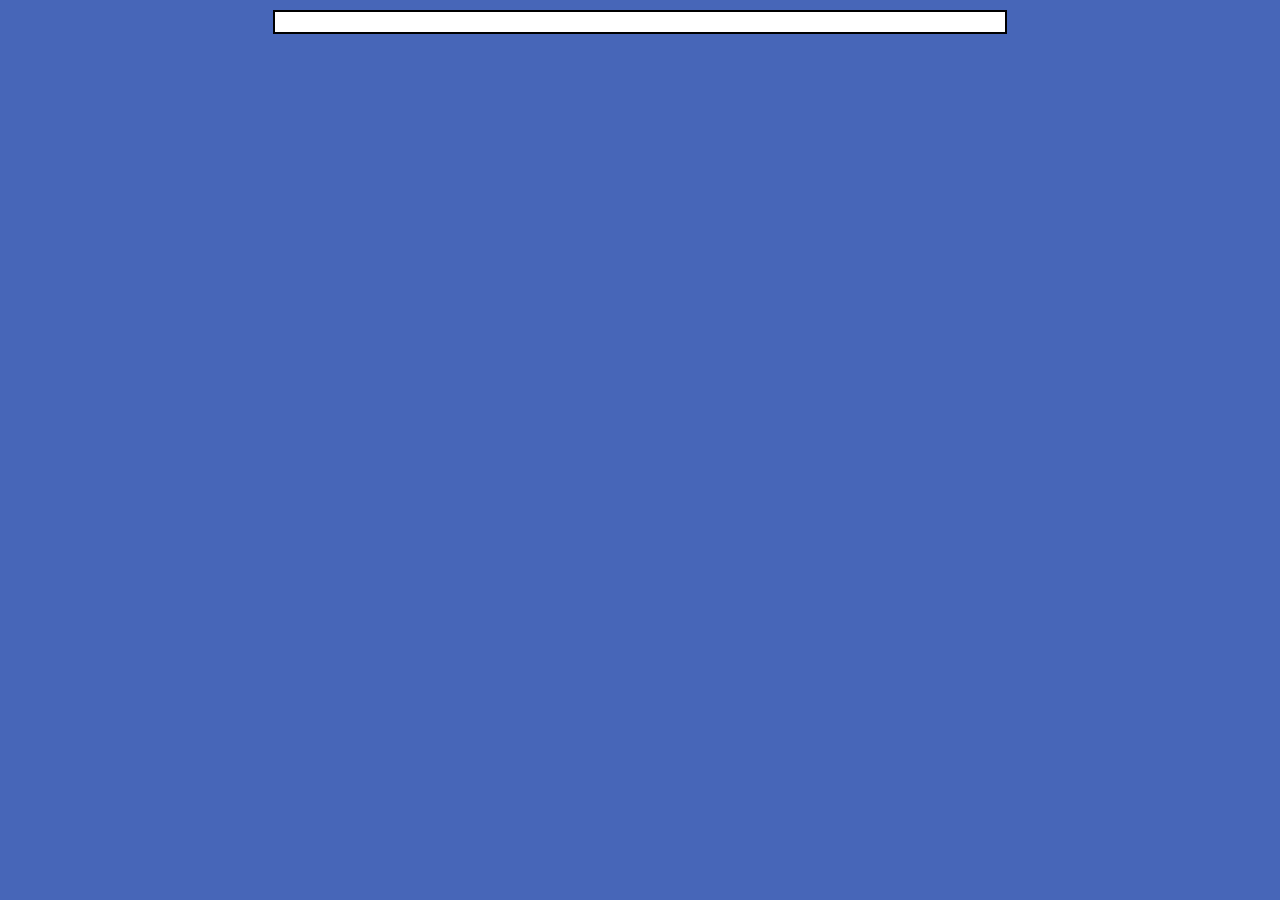
==== order.html @ 2ec82c0b "Compiling" ====
<!DOCTYPE html PUBLIC "-//W3C//DTD XHTML 1.0 Transitional//EN" 
   "http://www.w3.org/TR/xhtml1/DTD/xhtml1-transitional.dtd">
<html xmlns="http://www.w3.org/1999/xhtml">
<head>
<meta http-equiv="Content-Language" content="en-za" />
<meta http-equiv="Content-Type" content="text/html; charset=utf-8" />
<link rel="stylesheet" href="CSS/styling.css">
<title>ORDER</title>

</head>

<body>
<div id="page">

	<div id="main">

	</div>
	
</div>
<script src="script/script.js"></script>
</body>
</html>
---- CSS/styling.css ----
/* Examination number */

body {
    font-family: Arial, Helvetica, sans-serif;
	font-size: 85%;
	background-color: #4766B8;
    margin: 0;
	padding: 0; }

#page {
	width: 710px;
	background-color: white;
	margin: 10px auto;
	border: 2px solid black;
	padding: 10px; }

#banner {
    margin-bottom: 1em;
	height: 70px }

#navigation {
	margin-top: 1em;
	height: 45px;
	background-color: white; }
	
#sidebar {
	width: 150px;
	height: 370px;
	background-color: white;
	margin-bottom: .7em;
	float: left; }

.copyright {
    font-size: 90%;
    text-align: right; 
	margin: 0; }
	
/* the styles for the table*/

caption {
	font-family: Arial, Helvetica, sans-serif;
	font-weight: bold;
	margin-top: 25px;
	margin-bottom: 10px;
	font-size: 150%;
	color: #4766B8; }

td, th {
	border: 1px solid black;
	padding: .2em .7em;
	font-size: 95%; }	
	
.alignRight {
	text-align: right; }
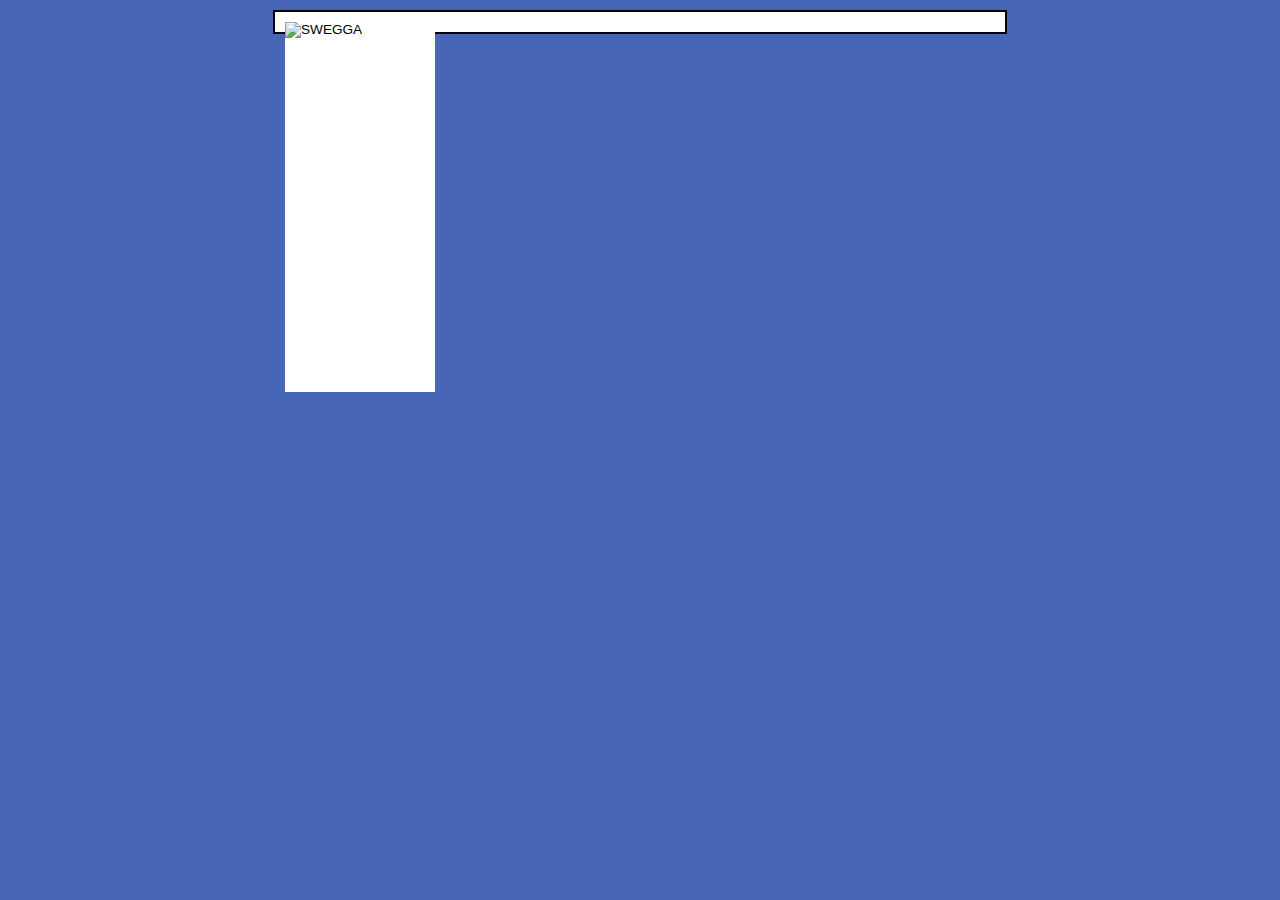
==== commit 17ad8999: "Style" ====
--- a/order.html
+++ b/order.html
@@ -4,7 +4,7 @@
 <head>
 <meta http-equiv="Content-Language" content="en-za" />
 <meta http-equiv="Content-Type" content="text/html; charset=utf-8" />
-<link rel="stylesheet" href="CSS/styling.css">
+<link rel="stylesheet" href="CSS/styling.css"> <!--1.2.1-->
 <title>ORDER</title>
 
 </head>
@@ -16,6 +16,9 @@
 
 	</div>
 	
+    <div id="sidebar">
+        <img src=" https://simanyests.github.io/Images/swegga[1].jpg" height="350px" width="150px" alt="SWEGGA">
+    </div>
 </div>
 <script src="script/script.js"></script>
 </body>
--- a/CSS/styling.css
+++ b/CSS/styling.css
@@ -51,4 +51,23 @@
 	font-size: 95%; }	
 	
 .alignRight {
-	text-align: right; }+	text-align: right; }
+/*1.1.1*/
+#main{
+	margin-left: 150px;
+}
+/*1.1.2*/
+table{
+	border: 1px solid black;
+	border-collapse: collapse;
+}
+/*1.1.3*/
+footer{
+	margin-top: 5ems;
+	border-top: 2px solid gray;
+	padding-top: 7ems;
+	clear: left;
+}
+
+/*Simanye Somdaka*/
+
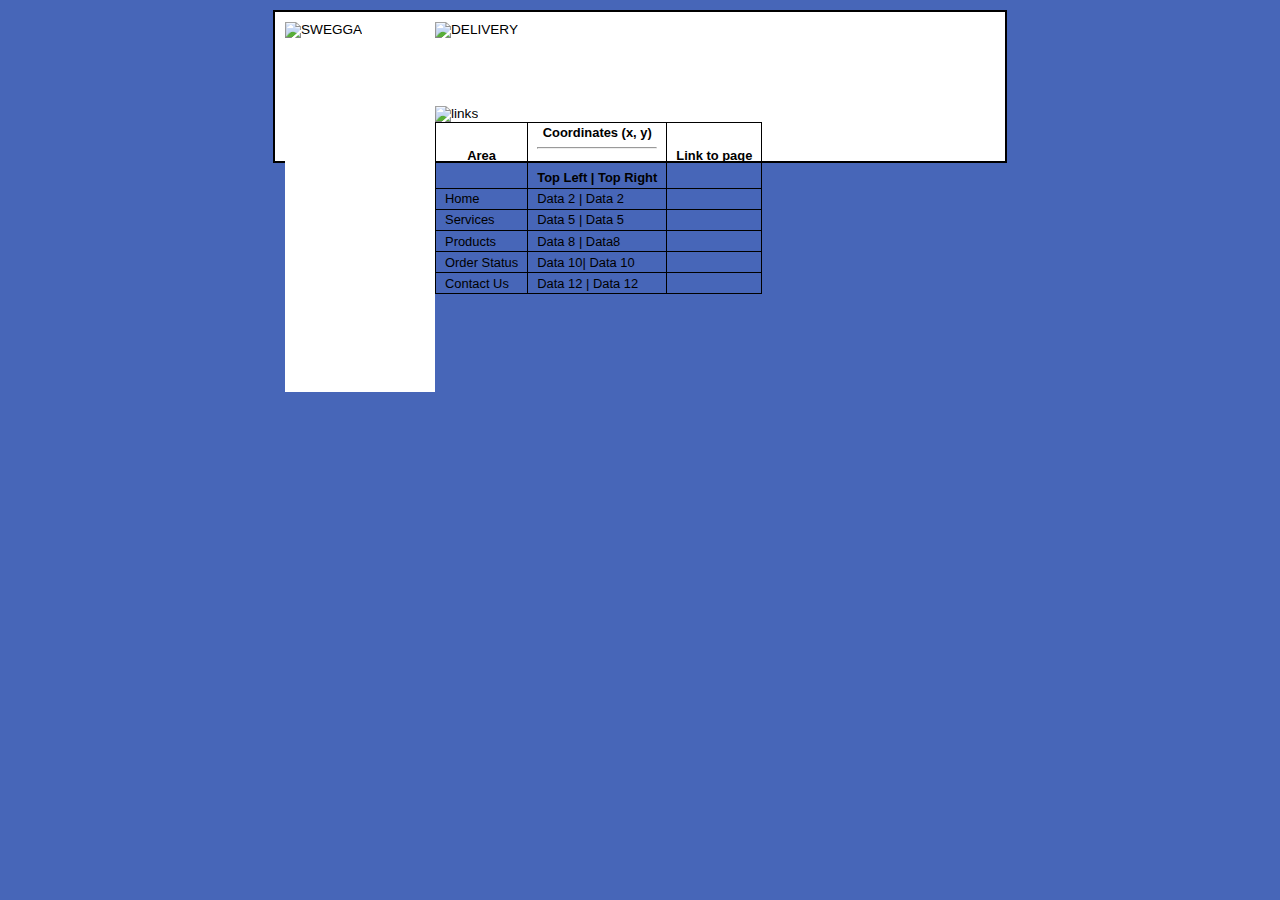
==== commit 43067cef: "Table" ====
--- a/order.html
+++ b/order.html
@@ -16,9 +16,55 @@
 
 	</div>
 	
-    <div id="sidebar">
-        <img src=" https://simanyests.github.io/Images/swegga[1].jpg" height="350px" width="150px" alt="SWEGGA">
+    <div id="sidebar"> <!--1.2.2-->
+        <img src="https://simanyests.github.io/Images/swegga[1].jpg" height="350px" width="150px" alt="SWEGGA">
     </div>
+
+    <div id="banner"> <!--1.2.3-->
+        <img src="https://simanyests.github.io/Images/delivery[1].gif" height="85px" width="300px" alt="DELIVERY"> 
+    </div>
+
+    <div id="navigation">
+        <img src="https://simanyests.github.io/Images/links[1].gif" height="56px" width="560px" alt="links">
+
+        <table>
+            <thead>
+                <tr>
+                    <th>Area</th>
+                    <th>Coordinates (x, y) <hr> <br> Top Left | Top Right</th>
+                    <br>
+                    <th>Link to page</th>
+                </tr>
+            </thead>
+            <tbody>
+                <tr>
+                    <td>Home</td>
+                    <td>Data 2 | Data 2</td>
+                    <td></td>
+                </tr>
+                <tr>
+                    <td>Services</td>
+                    <td>Data 5 | Data 5</td>
+                    <td></td>
+                </tr>
+                <tr>
+                    <td>Products</td>
+                    <td>Data 8 | Data8</td>
+                    <td></td>
+                </tr>
+                <tr>
+                    <td>Order Status</td>
+                    <td>Data 10| Data 10</td>
+                    <td></td>
+                </tr>
+                <tr>
+                    <td>Contact Us</td>
+                    <td>Data 12 | Data 12</td>
+                    <td></td>
+                </tr>
+            </tbody>
+        </table>
+    
 </div>
 <script src="script/script.js"></script>
 </body>
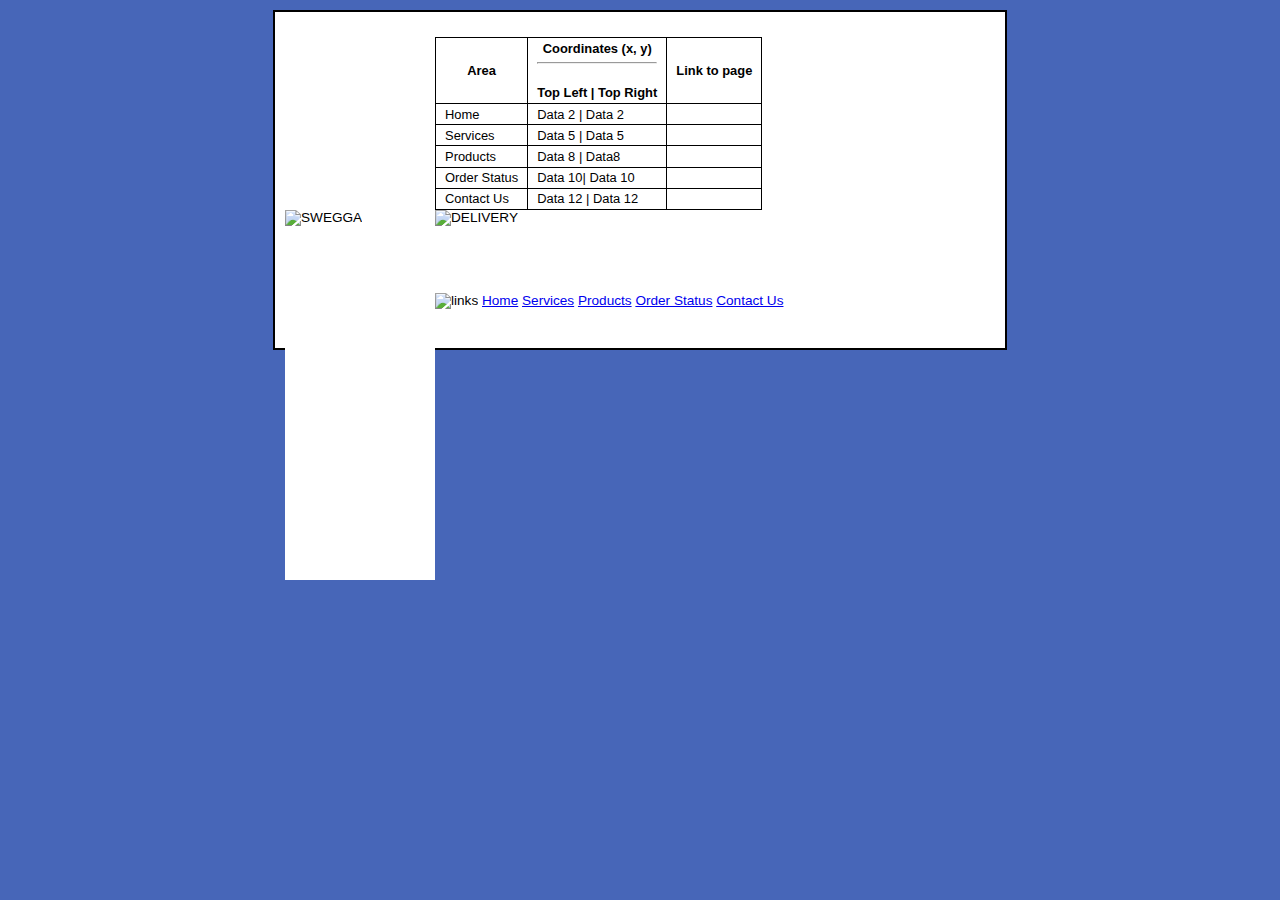
==== commit 94eade7d: "Nav" ====
--- a/order.html
+++ b/order.html
@@ -13,6 +13,45 @@
 <div id="page">
 
 	<div id="main">
+        <form action="orders"> <!--2.1-->
+            <table>
+                <thead>
+                    <tr>
+                        <th>Area</th>
+                        <th>Coordinates (x, y) <hr> <br> Top Left | Top Right</th>
+                        <br>
+                        <th>Link to page</th>
+                    </tr>
+                </thead>
+                <tbody>
+                    <tr>
+                        <td>Home</td>
+                        <td>Data 2 | Data 2</td>
+                        <td></td>
+                    </tr>
+                    <tr>
+                        <td>Services</td>
+                        <td>Data 5 | Data 5</td>
+                        <td></td>
+                    </tr>
+                    <tr>
+                        <td>Products</td>
+                        <td>Data 8 | Data8</td>
+                        <td></td>
+                    </tr>
+                    <tr>
+                        <td>Order Status</td>
+                        <td>Data 10| Data 10</td>
+                        <td></td>
+                    </tr>
+                    <tr>
+                        <td>Contact Us</td>
+                        <td>Data 12 | Data 12</td>
+                        <td></td>
+                    </tr>
+                </tbody>
+            </table>
+        </form>
 
 	</div>
 	
@@ -24,47 +63,13 @@
         <img src="https://simanyests.github.io/Images/delivery[1].gif" height="85px" width="300px" alt="DELIVERY"> 
     </div>
 
-    <div id="navigation">
+    <div id="navigation"> <!--1.2.4-->
         <img src="https://simanyests.github.io/Images/links[1].gif" height="56px" width="560px" alt="links">
-
-        <table>
-            <thead>
-                <tr>
-                    <th>Area</th>
-                    <th>Coordinates (x, y) <hr> <br> Top Left | Top Right</th>
-                    <br>
-                    <th>Link to page</th>
-                </tr>
-            </thead>
-            <tbody>
-                <tr>
-                    <td>Home</td>
-                    <td>Data 2 | Data 2</td>
-                    <td></td>
-                </tr>
-                <tr>
-                    <td>Services</td>
-                    <td>Data 5 | Data 5</td>
-                    <td></td>
-                </tr>
-                <tr>
-                    <td>Products</td>
-                    <td>Data 8 | Data8</td>
-                    <td></td>
-                </tr>
-                <tr>
-                    <td>Order Status</td>
-                    <td>Data 10| Data 10</td>
-                    <td></td>
-                </tr>
-                <tr>
-                    <td>Contact Us</td>
-                    <td>Data 12 | Data 12</td>
-                    <td></td>
-                </tr>
-            </tbody>
-        </table>
-    
+        <a id="Home" href="order.html">Home</a>
+        <a id="Services" href="services.html">Services</a>
+        <a id="Products" href="products.html">Products</a>
+        <a id="ORDST" href="orderStatus.html">Order Status</a>
+        <a id="CONTUS" href="contactUs.html">Contact Us</a>
 </div>
 <script src="script/script.js"></script>
 </body>
--- a/CSS/styling.css
+++ b/CSS/styling.css
@@ -71,3 +71,22 @@
 
 /*Simanye Somdaka*/
 
+#Home{
+	
+}
+
+#Services{
+
+}
+
+#Products{
+
+}
+
+#ORDST{
+
+}
+
+#CONTUS{
+	
+}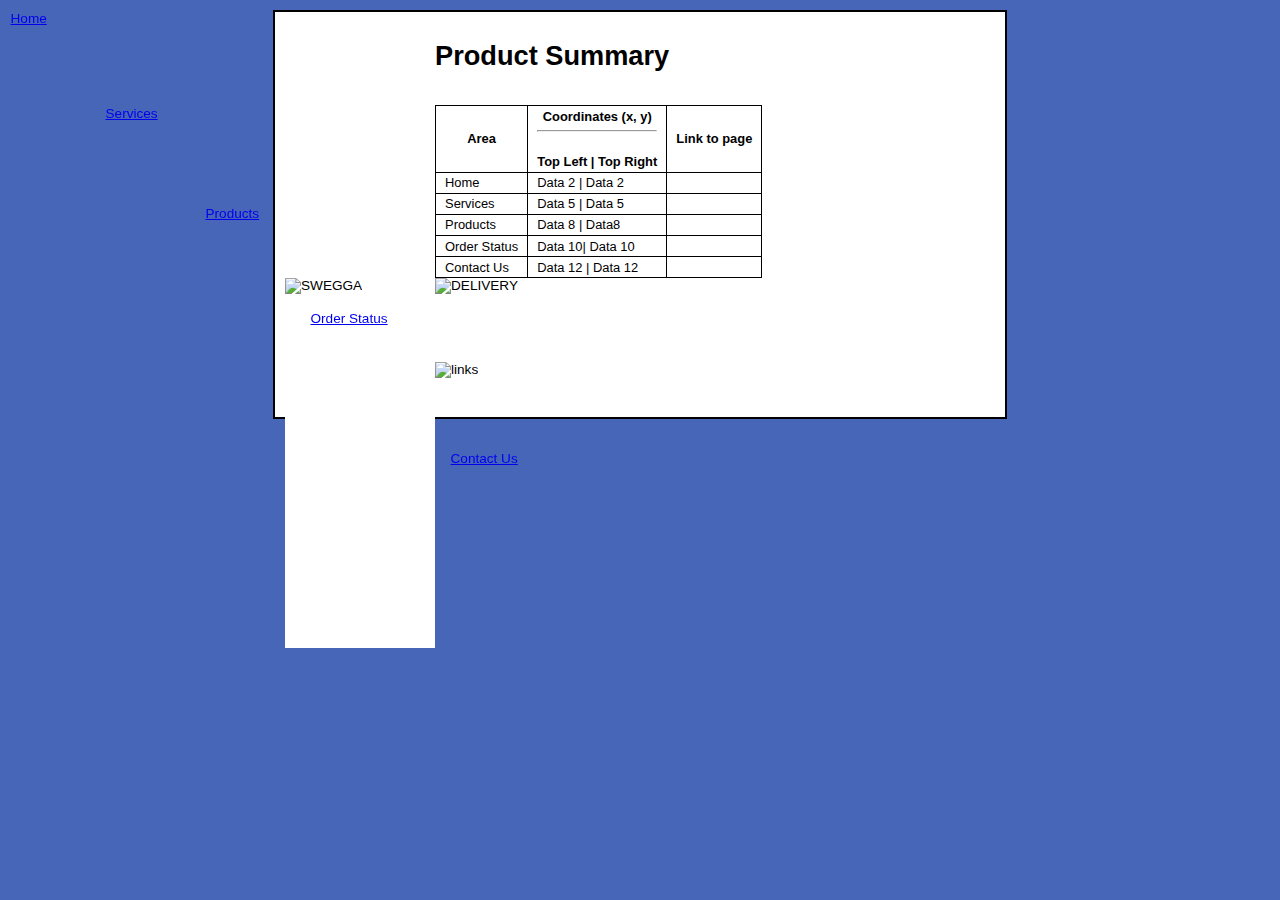
==== commit 8c2ae425: "Table" ====
--- a/order.html
+++ b/order.html
@@ -5,7 +5,7 @@
 <meta http-equiv="Content-Language" content="en-za" />
 <meta http-equiv="Content-Type" content="text/html; charset=utf-8" />
 <link rel="stylesheet" href="CSS/styling.css"> <!--1.2.1-->
-<title>ORDER</title>
+<title>SIMANYE SOMDAKA</title>
 
 </head>
 
@@ -14,7 +14,8 @@
 
 	<div id="main">
         <form action="orders"> <!--2.1-->
-            <table>
+            <h1>Product Summary</h1>
+            <table> <!--2.2.1-->
                 <thead>
                     <tr>
                         <th>Area</th>
--- a/CSS/styling.css
+++ b/CSS/styling.css
@@ -72,21 +72,41 @@
 /*Simanye Somdaka*/
 
 #Home{
-	
+	position: fixed;
+	top: 10.5px;
+	left: 10.5px;
+	bottom: 95.35px;
+	right: 95.35px;
 }
 
 #Services{
-
+	position: fixed;
+	top: 105.5px;
+	left: 105.5px;
+	bottom: 190.35px;
+	right: 190.35px;
 }
 
 #Products{
-
+	position: fixed;
+	top: 205.5px;
+	left: 205.5px;
+	bottom: 300.35px;
+	right: 300.35px;
 }
 
 #ORDST{
-
+	position: fixed;
+	top: 310.5px;
+	left: 310.5px;
+	bottom: 440.35px;
+	right: 440.35px;
 }
 
 #CONTUS{
-	
+	position: fixed;
+	top: 450.5px;
+	left: 450.5px;
+	bottom: 555.35px;
+	right: 555.35px;
 }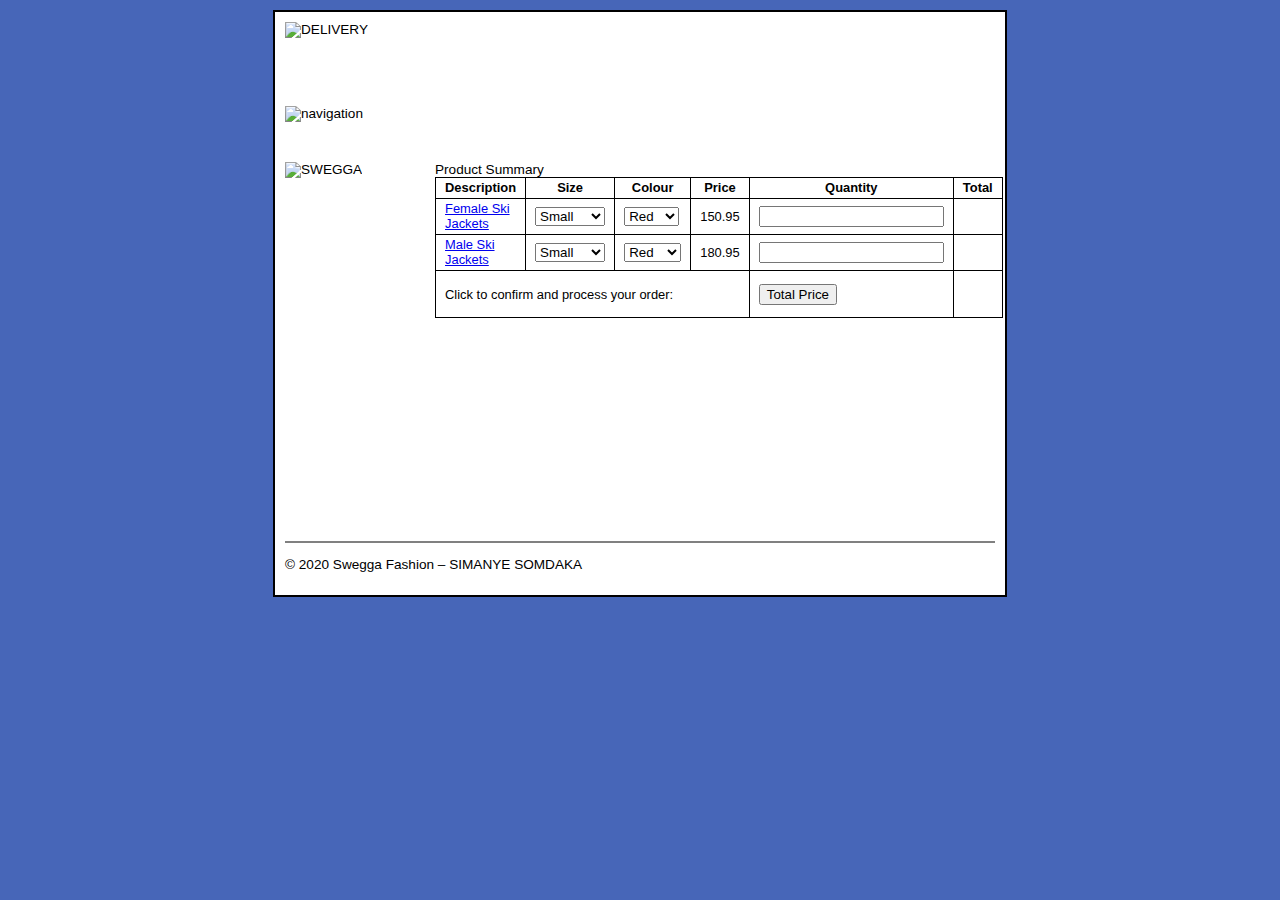
==== commit 48d5ef1d: "YK]" ====
--- a/order.html
+++ b/order.html
@@ -12,66 +12,102 @@
 <body>
 <div id="page">
 
+    <div id="banner"> <!--1.2.3-->
+        <img src="https://simanyests.github.io/Images/delivery[1].gif" height="85px" width="300px" alt="DELIVERY"> 
+    </div>
+
+    <div id="navigation"> <!--1.2.4-->
+        <img src="https://simanyests.github.io/Images/links[1].gif" alt="navigation" usemap="#home">
+
+        <map name="home">
+            <area shape="rect" coords="10,5,95,35" href="order.html">
+            <area shape="rect" coords="105,5,190,35" href="services.html">
+            <area shape="rect" coords="205,5,300,35" href="products.html">
+            <area shape="" coords="310,5,440,35" href="orderStatus.html">
+            <area shape="" coords="450,5,555,35" href="contactUs.html">
+        </map>
+</div>
+
+<div id="sidebar"> <!--1.2.2-->
+    <img src="https://simanyests.github.io/Images/swegga[1].jpg" height="350px" width="150px" alt="SWEGGA">
+</div>
+
 	<div id="main">
         <form action="orders"> <!--2.1-->
-            <h1>Product Summary</h1>
-            <table> <!--2.2.1-->
-                <thead>
+            <caption>Product Summary</caption> <!--2.2.1-->
+            <table> 
+                <thead> <!--2.2.2-->
                     <tr>
-                        <th>Area</th>
-                        <th>Coordinates (x, y) <hr> <br> Top Left | Top Right</th>
-                        <br>
-                        <th>Link to page</th>
+                        <th>Description</th>
+                        <th>Size</th>
+                        <th>Colour</th>
+                        <th>Price</th>
+                        <th>Quantity</th>
+                        <th>Total</th>
                     </tr>
                 </thead>
-                <tbody>
+                <tbody> <!--2.2.3-->
                     <tr>
-                        <td>Home</td>
-                        <td>Data 2 | Data 2</td>
-                        <td></td>
+                        <td><a href="female.html">Female Ski Jackets</a></td> <!--2.2.3 (a)-->
+                        <td><select>
+                            <option>Small</option>
+                            <option>Medium</option>
+                            <option>Large</option>
+                            
+                        </select></td>
+                        
+                        <td><select>
+                            <option>Red</option>
+                            <option>Pink</option>
+                            <option>Black</option>
+                        </select></td>
+
+                        <td>150.95</td>
+                        <td><input type="number"></td>
+                        <td class="female output" output></td>
                     </tr>
                     <tr>
-                        <td>Services</td>
-                        <td>Data 5 | Data 5</td>
-                        <td></td>
-                    </tr>
-                    <tr>
-                        <td>Products</td>
-                        <td>Data 8 | Data8</td>
-                        <td></td>
-                    </tr>
-                    <tr>
-                        <td>Order Status</td>
-                        <td>Data 10| Data 10</td>
-                        <td></td>
-                    </tr>
-                    <tr>
-                        <td>Contact Us</td>
-                        <td>Data 12 | Data 12</td>
-                        <td></td>
-                    </tr>
+                        <td><a href="male.html">Male Ski Jackets</a></td>
+                        <td><select>
+                            <option>Small</option>
+                            <option>Medium</option>
+                            <option>Large</option>
+                        </select></td>
+                        
+                        <td><select>
+                            <option>Red</option>
+                            <option>Blue</option>
+                            <option>White</option>
+                        </select></td>
+
+                        <td>180.95</td>
+                        <td><input type="number"></td>
+                        <td class="male output" output></td>
+
+                        <tr>
+                        <td colspan="4">
+                                <p>Click to confirm and process your order:</p>
+                            </td>
+                            <td>
+                                <button type="submit">Total Price</button>
+                            </td>
+                            <td class="total output" output></td>
+                        </tr>
                 </tbody>
             </table>
         </form>
 
 	</div>
 	
-    <div id="sidebar"> <!--1.2.2-->
-        <img src="https://simanyests.github.io/Images/swegga[1].jpg" height="350px" width="150px" alt="SWEGGA">
-    </div>
+   
 
-    <div id="banner"> <!--1.2.3-->
-        <img src="https://simanyests.github.io/Images/delivery[1].gif" height="85px" width="300px" alt="DELIVERY"> 
-    </div>
+   
 
-    <div id="navigation"> <!--1.2.4-->
-        <img src="https://simanyests.github.io/Images/links[1].gif" height="56px" width="560px" alt="links">
-        <a id="Home" href="order.html">Home</a>
-        <a id="Services" href="services.html">Services</a>
-        <a id="Products" href="products.html">Products</a>
-        <a id="ORDST" href="orderStatus.html">Order Status</a>
-        <a id="CONTUS" href="contactUs.html">Contact Us</a>
-</div>
+   
+
+<footer>
+    <p>&copy; 2020 Swegga Fashion – SIMANYE SOMDAKA</p>
+</footer>
 <script src="script/script.js"></script>
 </body>
 </html>--- a/CSS/styling.css
+++ b/CSS/styling.css
@@ -20,7 +20,8 @@
 
 #navigation {
 	margin-top: 1em;
-	height: 45px;
+	height: 56px;
+	width: 560px;
 	background-color: white; }
 	
 #sidebar {
@@ -69,44 +70,3 @@
 	clear: left;
 }
 
-/*Simanye Somdaka*/
-
-#Home{
-	position: fixed;
-	top: 10.5px;
-	left: 10.5px;
-	bottom: 95.35px;
-	right: 95.35px;
-}
-
-#Services{
-	position: fixed;
-	top: 105.5px;
-	left: 105.5px;
-	bottom: 190.35px;
-	right: 190.35px;
-}
-
-#Products{
-	position: fixed;
-	top: 205.5px;
-	left: 205.5px;
-	bottom: 300.35px;
-	right: 300.35px;
-}
-
-#ORDST{
-	position: fixed;
-	top: 310.5px;
-	left: 310.5px;
-	bottom: 440.35px;
-	right: 440.35px;
-}
-
-#CONTUS{
-	position: fixed;
-	top: 450.5px;
-	left: 450.5px;
-	bottom: 555.35px;
-	right: 555.35px;
-}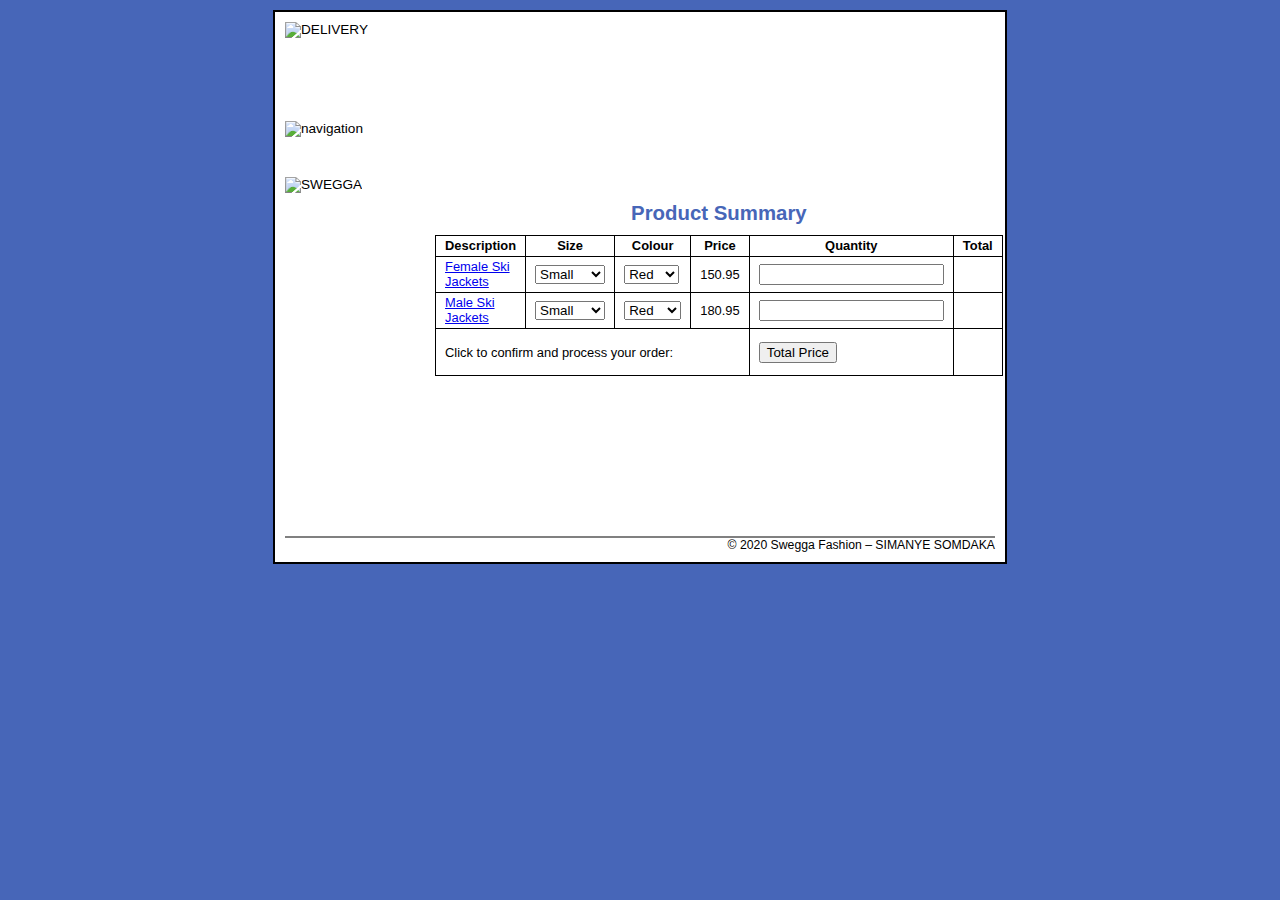
==== commit d6ab925c: "SWEGGA" ====
--- a/order.html
+++ b/order.html
@@ -13,7 +13,7 @@
 <div id="page">
 
     <div id="banner"> <!--1.2.3-->
-        <img src="https://simanyests.github.io/Images/delivery[1].gif" height="85px" width="300px" alt="DELIVERY"> 
+        <img src="https://simanyests.github.io/Images/delivery[1].gif" alt="DELIVERY"> 
     </div>
 
     <div id="navigation"> <!--1.2.4-->
@@ -26,16 +26,16 @@
             <area shape="" coords="310,5,440,35" href="orderStatus.html">
             <area shape="" coords="450,5,555,35" href="contactUs.html">
         </map>
-</div>
+    </div>
 
-<div id="sidebar"> <!--1.2.2-->
-    <img src="https://simanyests.github.io/Images/swegga[1].jpg" height="350px" width="150px" alt="SWEGGA">
-</div>
+    <div id="sidebar"> <!--1.2.2-->
+        <img src="https://simanyests.github.io/Images/swegga[1].jpg" alt="SWEGGA">
+    </div>
 
-	<div id="main">
-        <form action="orders"> <!--2.1-->
-            <caption>Product Summary</caption> <!--2.2.1-->
+    <div id="main">
+        <form action="orders"> <!--2.1--> 
             <table> 
+                <caption>Product Summary</caption><!--2.2.1-->
                 <thead> <!--2.2.2-->
                     <tr>
                         <th>Description</th>
@@ -53,7 +53,6 @@
                             <option>Small</option>
                             <option>Medium</option>
                             <option>Large</option>
-                            
                         </select></td>
                         
                         <td><select>
@@ -63,7 +62,7 @@
                         </select></td>
 
                         <td>150.95</td>
-                        <td><input type="number"></td>
+                        <td><input type="number" min="0"></td>
                         <td class="female output" output></td>
                     </tr>
                     <tr>
@@ -81,33 +80,26 @@
                         </select></td>
 
                         <td>180.95</td>
-                        <td><input type="number"></td>
+                        <td><input type="number" min="0"></td>
                         <td class="male output" output></td>
-
-                        <tr>
+                    </tr>
+                    <tr>
                         <td colspan="4">
-                                <p>Click to confirm and process your order:</p>
-                            </td>
-                            <td>
-                                <button type="submit">Total Price</button>
-                            </td>
-                            <td class="total output" output></td>
-                        </tr>
+                            <p>Click to confirm and process your order:</p>
+                        </td>
+                        <td>
+                            <button type="button" onclick="calculateTotalPrice()">Total Price</button>
+                        </td>
+                        <td class="total output" output></td>
+                    </tr>
                 </tbody>
             </table>
         </form>
+    </div>
 
-	</div>
-	
-   
-
-   
-
-   
-
-<footer>
-    <p>&copy; 2020 Swegga Fashion – SIMANYE SOMDAKA</p>
-</footer>
-<script src="script/script.js"></script>
+    <footer>
+        <p class="copyright">&copy; 2020 Swegga Fashion – SIMANYE SOMDAKA</p>
+    </footer>
+    <script src="script/script.js"></script>
 </body>
-</html>+</html>
--- a/CSS/styling.css
+++ b/CSS/styling.css
@@ -1,4 +1,5 @@
 /* Examination number */
+/*SIMANYE SOMDAKA*/
 
 body {
     font-family: Arial, Helvetica, sans-serif;
@@ -15,8 +16,9 @@
 	padding: 10px; }
 
 #banner {
-    margin-bottom: 1em;
-	height: 70px }
+    width: 300px;
+	height: 85px
+ }
 
 #navigation {
 	margin-top: 1em;
@@ -26,7 +28,7 @@
 	
 #sidebar {
 	width: 150px;
-	height: 370px;
+	height: 350px;
 	background-color: white;
 	margin-bottom: .7em;
 	float: left; }
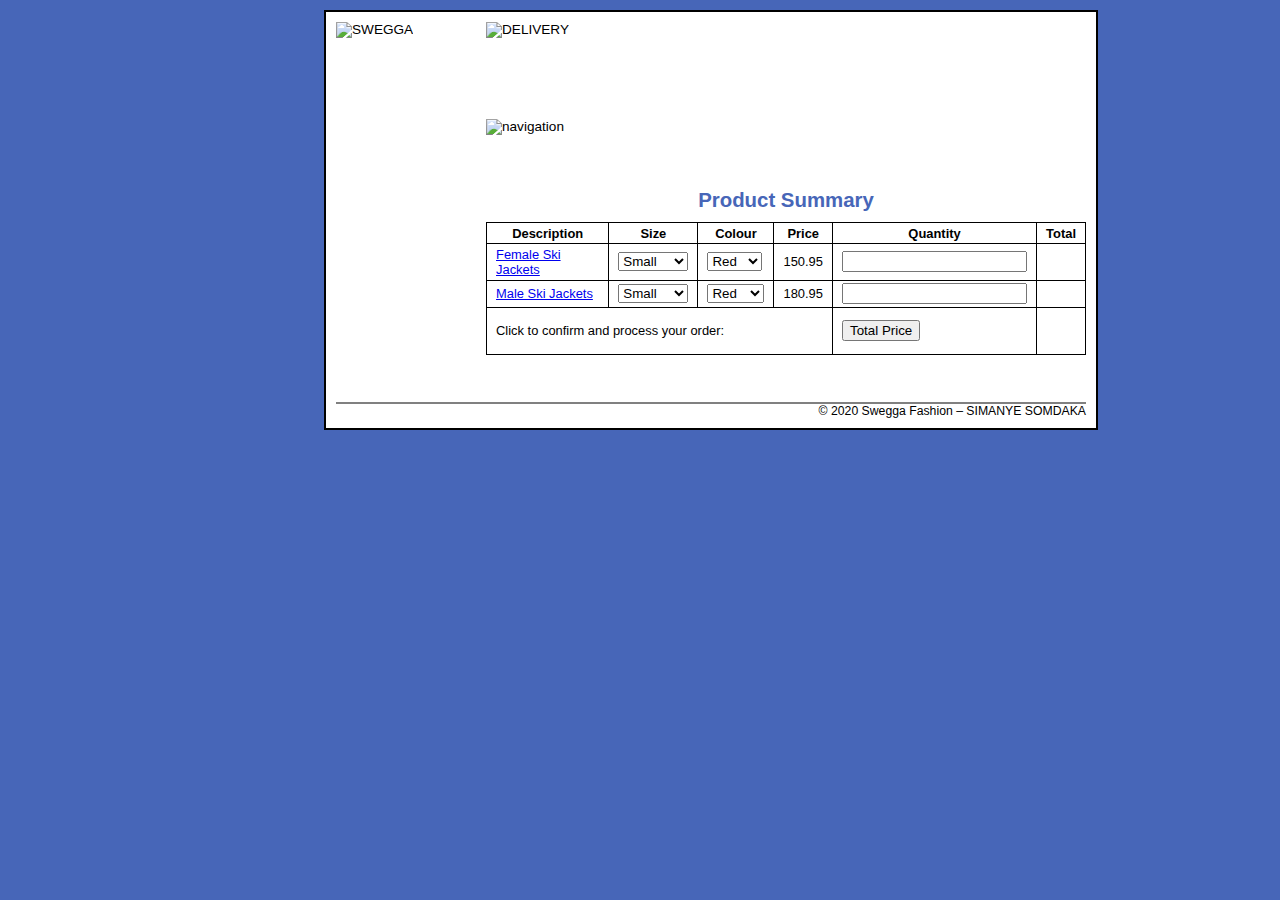
==== commit 2e194a77: "Done" ====
--- a/order.html
+++ b/order.html
@@ -12,6 +12,10 @@
 <body>
 <div id="page">
 
+    <div id="sidebar"> <!--1.2.2-->
+        <img src="https://simanyests.github.io/Images/swegga[1].jpg" alt="SWEGGA">
+    </div>
+
     <div id="banner"> <!--1.2.3-->
         <img src="https://simanyests.github.io/Images/delivery[1].gif" alt="DELIVERY"> 
     </div>
@@ -23,13 +27,9 @@
             <area shape="rect" coords="10,5,95,35" href="order.html">
             <area shape="rect" coords="105,5,190,35" href="services.html">
             <area shape="rect" coords="205,5,300,35" href="products.html">
-            <area shape="" coords="310,5,440,35" href="orderStatus.html">
-            <area shape="" coords="450,5,555,35" href="contactUs.html">
+            <area shape="rect" coords="310,5,440,35" href="orderStatus.html">
+            <area shape="rect" coords="450,5,555,35" href="contactUs.html">
         </map>
-    </div>
-
-    <div id="sidebar"> <!--1.2.2-->
-        <img src="https://simanyests.github.io/Images/swegga[1].jpg" alt="SWEGGA">
     </div>
 
     <div id="main">
--- a/CSS/styling.css
+++ b/CSS/styling.css
@@ -1,74 +1,88 @@
+
 /* Examination number */
-/*SIMANYE SOMDAKA*/
 
+/* YAKUPHA NTONINTSHI */
 body {
     font-family: Arial, Helvetica, sans-serif;
-	font-size: 85%;
-	background-color: #4766B8;
-    margin: 0;
-	padding: 0; }
+    font-size: 85%;
+    background-color: #4766B8;
+    margin-left: 150px;
+    padding: 0; }
 
 #page {
-	width: 710px;
-	background-color: white;
-	margin: 10px auto;
-	border: 2px solid black;
-	padding: 10px; }
+    width: 750px;
+    background-color: white;
+    margin: 10px auto;
+    border: 2px solid black;
+    padding: 10px; }
 
 #banner {
+    margin-bottom: 1em;
+    /* margin-left: 80px; */
+    height: 70px;
+    display: inline-block;
+ }
+ #banner-image{
+    height: 85px;
     width: 300px;
-	height: 85px
+ }
+ #main{
+    margin-left: 150px;
+ }
+
+ /* styles for the table */
+
+ table{
+    border: 1px solid black;
+    border-collapse: collapse;
  }
 
 #navigation {
-	margin-top: 1em;
-	height: 56px;
-	width: 560px;
-	background-color: white; }
-	
+    margin-top: 1em;
+    /* margin-left: 75px; */
+    height: 45px;
+    background-color: white; }
+#nav-links{
+    height: 56px;
+    width: 560px;
+}
 #sidebar {
-	width: 150px;
-	height: 350px;
-	background-color: white;
-	margin-bottom: .7em;
-	float: left; }
-
+    width: 150px;
+    height: 370px;
+    background-color: white;
+    margin-bottom: .7em;
+    float: left; }
+#sidebar-image{
+    height: 350px;
+    width: 150px;   
+}
 .copyright {
     font-size: 90%;
     text-align: right; 
-	margin: 0; }
-	
+    margin: 0; }
+
+footer{
+    margin-top: .5 ems;
+    border-top: 2px solid gray;
+    padding-top:.7 ems ;
+    clear: both;
+}
+    
 /* the styles for the table*/
 
 caption {
-	font-family: Arial, Helvetica, sans-serif;
-	font-weight: bold;
-	margin-top: 25px;
-	margin-bottom: 10px;
-	font-size: 150%;
-	color: #4766B8; }
+    font-family: Arial, Helvetica, sans-serif;
+    font-weight: bold;
+    margin-top: 25px;
+    margin-bottom: 10px;
+    font-size: 150%;
+    color: #4766B8; }
 
 td, th {
-	border: 1px solid black;
-	padding: .2em .7em;
-	font-size: 95%; }	
-	
+    border: 1px solid black;
+    /* border-collapse: collapse; */
+    padding: .2em .7em;
+    font-size: 95%; }   
+    
 .alignRight {
-	text-align: right; }
-/*1.1.1*/
-#main{
-	margin-left: 150px;
-}
-/*1.1.2*/
-table{
-	border: 1px solid black;
-	border-collapse: collapse;
-}
-/*1.1.3*/
-footer{
-	margin-top: 5ems;
-	border-top: 2px solid gray;
-	padding-top: 7ems;
-	clear: left;
-}
-
+    text-align: right; }